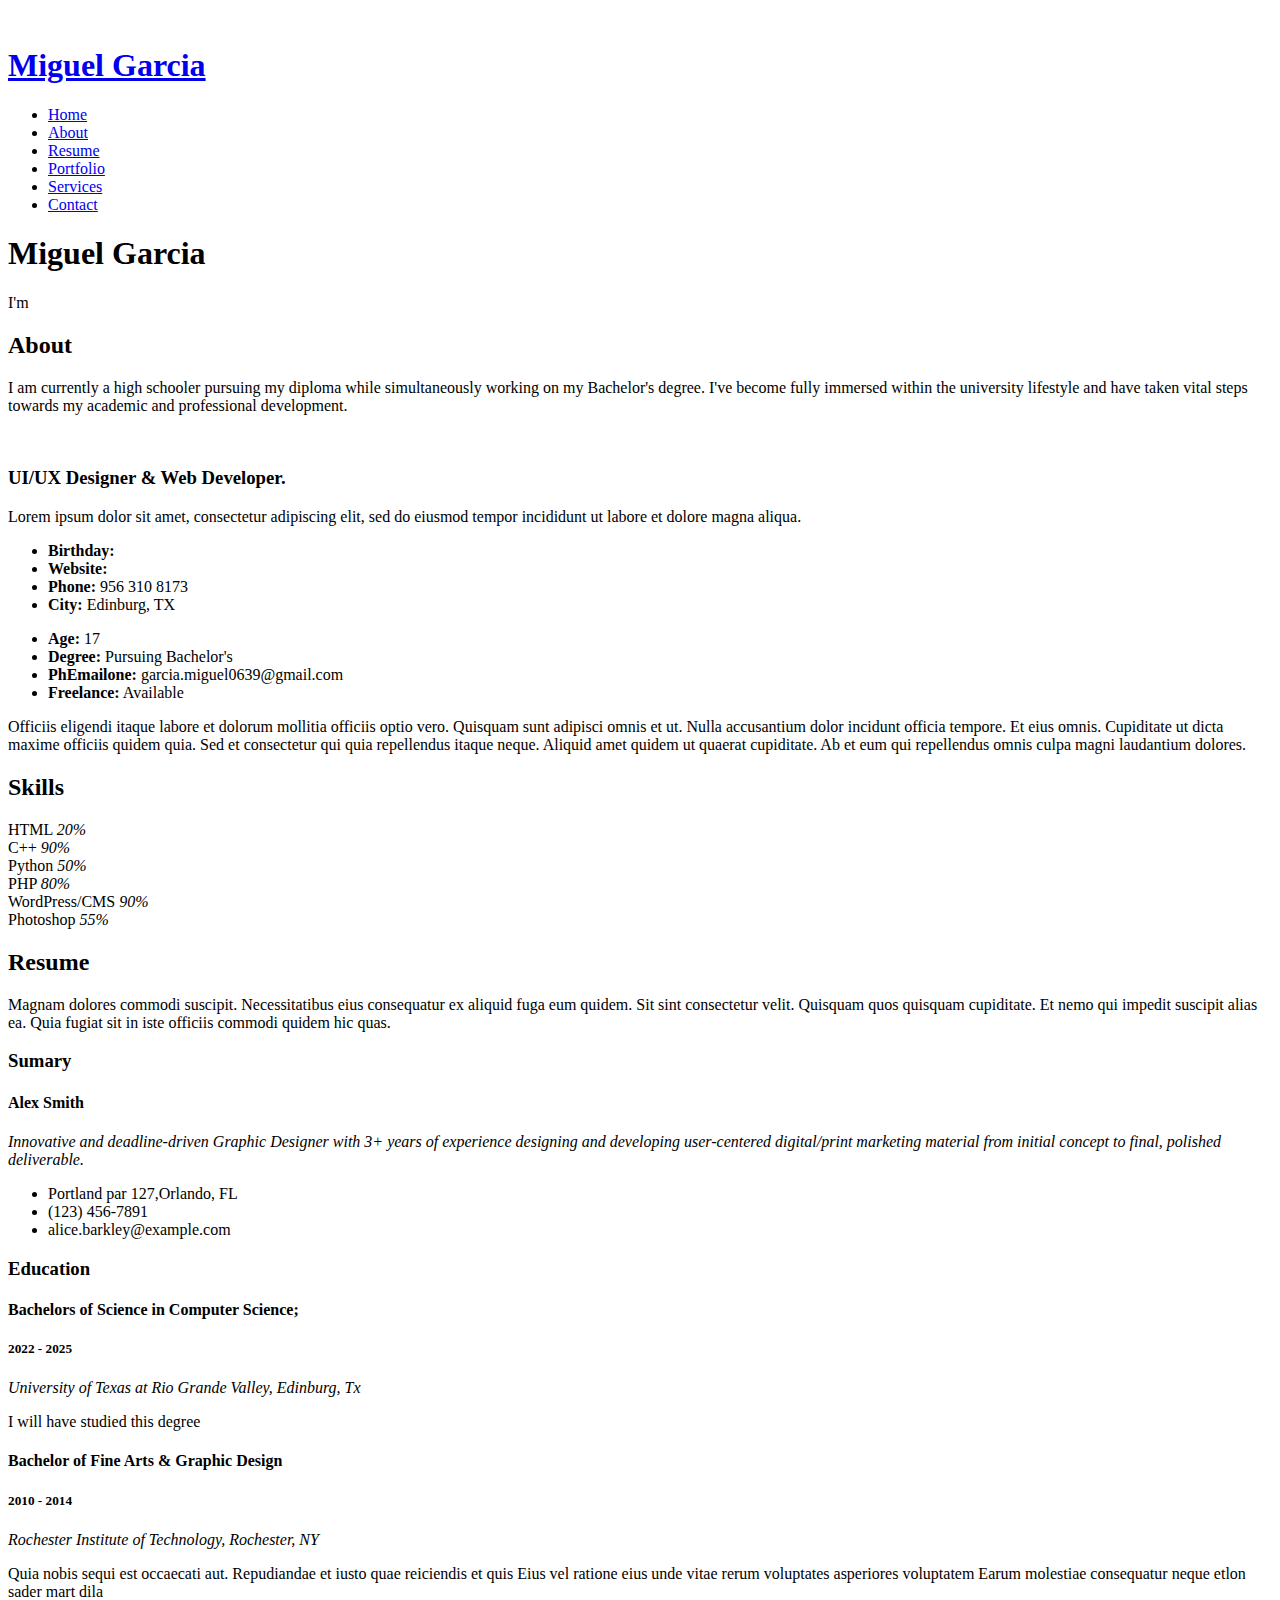
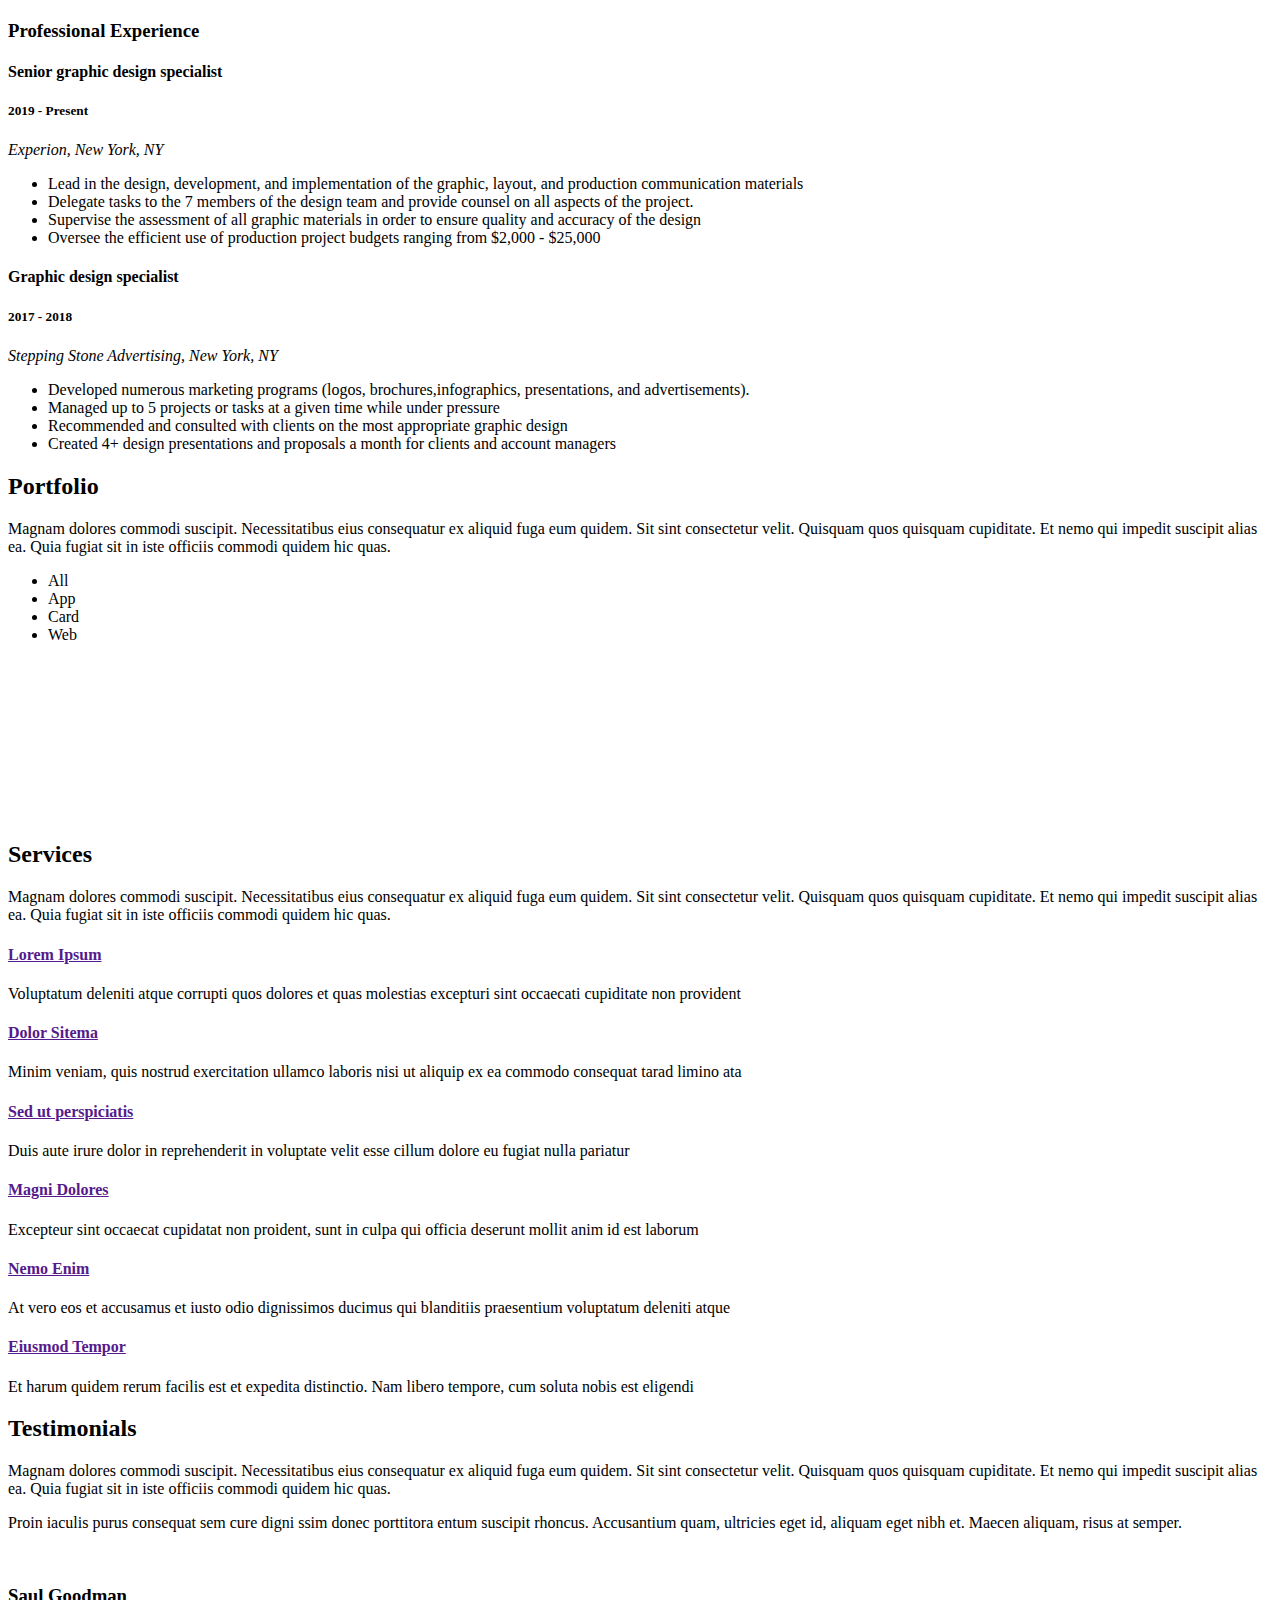
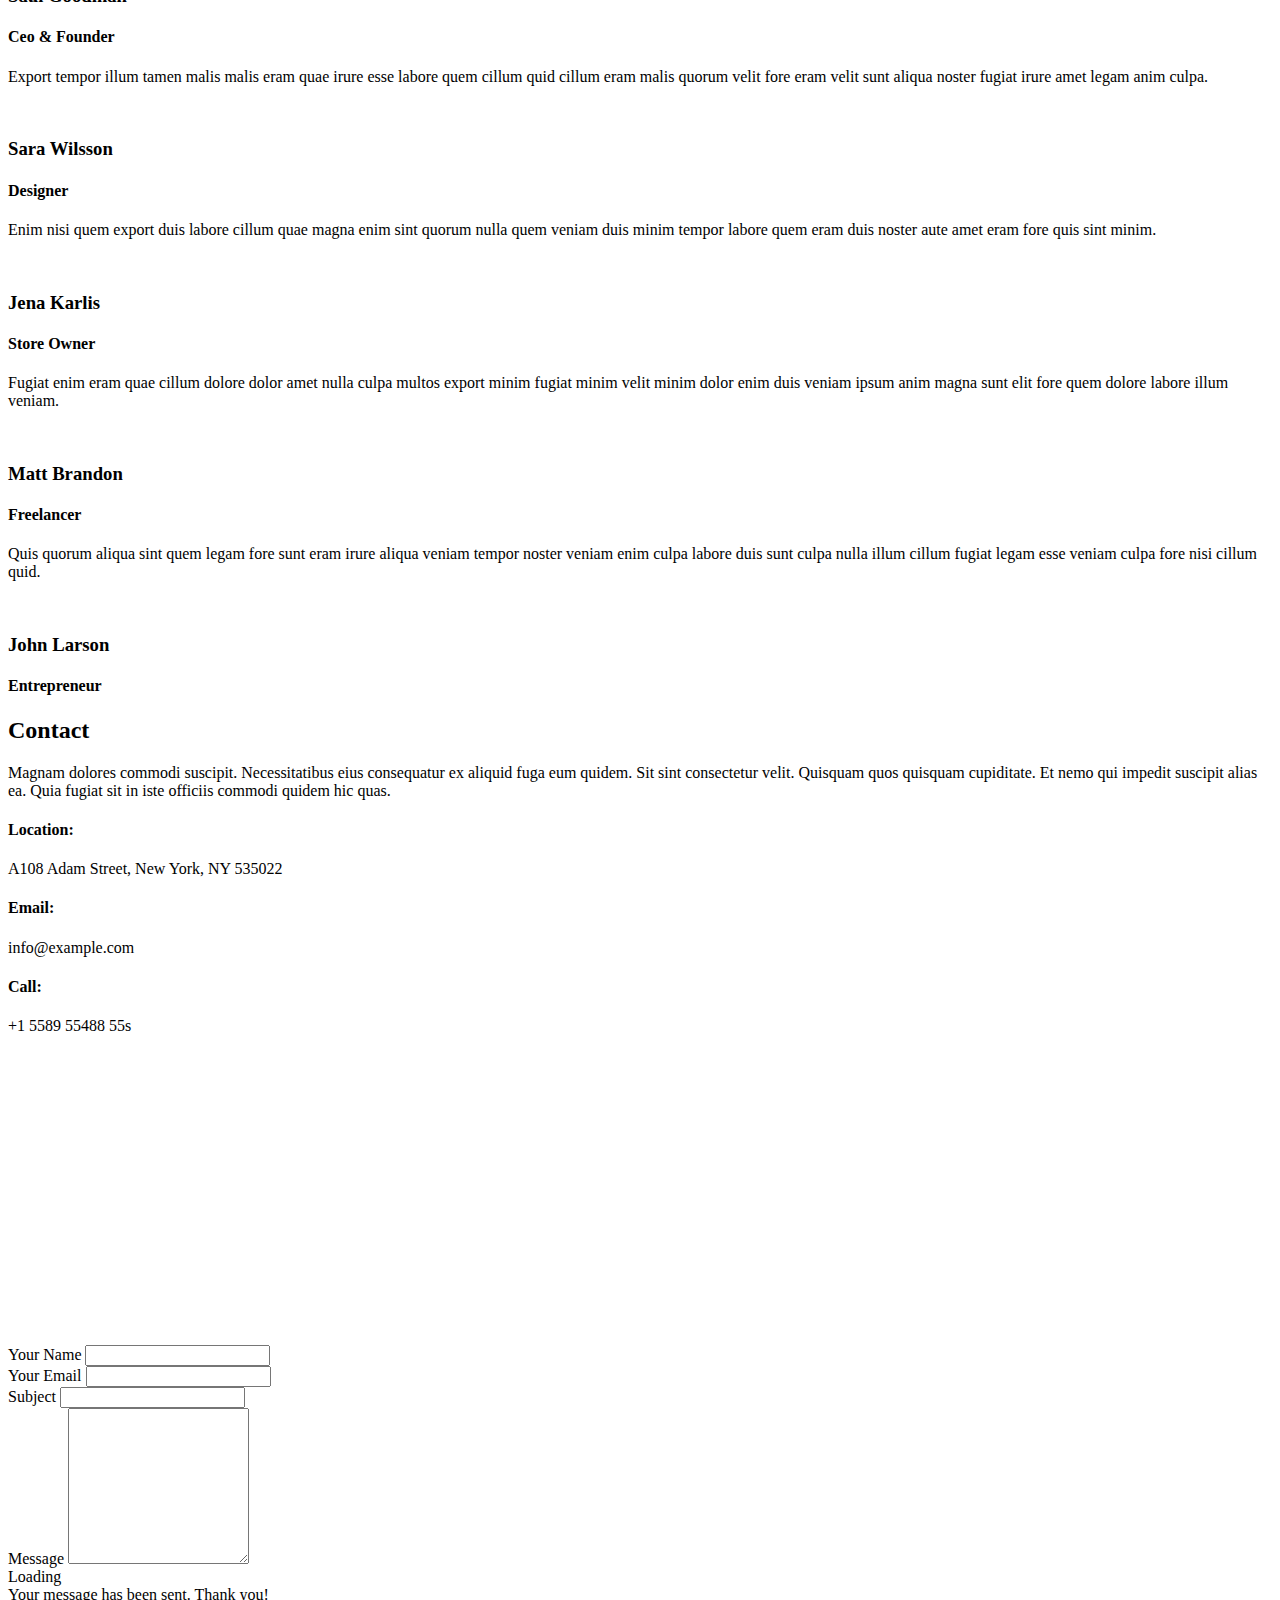
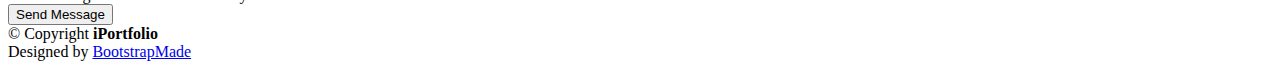
==== templates/index.html @ 4f62484c "Updated Website" ====
<!DOCTYPE html>
<html lang="en">

<head>
  <meta charset="utf-8">
  <meta content="width=device-width, initial-scale=1.0" name="viewport">

  <title>iPortfolio Bootstrap Template - Index</title>
  <meta content="" name="description">
  <meta content="" name="keywords">

  <!-- Favicons -->
  <link href="static/img/favicon.png" rel="icon">
  <link href="static/img/apple-touch-icon.png" rel="apple-touch-icon">

  <!-- Google Fonts -->
  <link href="https://fonts.googleapis.com/css?family=Open+Sans:300,300i,400,400i,600,600i,700,700i|Raleway:300,300i,400,400i,500,500i,600,600i,700,700i|Poppins:300,300i,400,400i,500,500i,600,600i,700,700i" rel="stylesheet">

  <!-- Vendor CSS Files -->
  <link href="static/vendor/aos/aos.css" rel="stylesheet">
  <link href="static/vendor/bootstrap/css/bootstrap.min.css" rel="stylesheet">
  <link href="static/vendor/bootstrap-icons/bootstrap-icons.css" rel="stylesheet">
  <link href="static/vendor/boxicons/css/boxicons.min.css" rel="stylesheet">
  <link href="static/vendor/glightbox/css/glightbox.min.css" rel="stylesheet">
  <link href="static/vendor/swiper/swiper-bundle.min.css" rel="stylesheet">

  <!-- Template Main CSS File -->
  <link href="static/css/style.css" rel="stylesheet">

  <!-- =======================================================
  * Template Name: iPortfolio
  * Updated: Nov 17 2023 with Bootstrap v5.3.2
  * Template URL: https://bootstrapmade.com/iportfolio-bootstrap-portfolio-websites-template/
  * Author: BootstrapMade.com
  * License: https://bootstrapmade.com/license/
  ======================================================== -->
</head>

<body>

  <!-- ======= Mobile nav toggle button ======= -->
  <i class="bi bi-list mobile-nav-toggle d-xl-none"></i>

  <!-- ======= Header ======= -->
  <header id="header">
    <div class="d-flex flex-column">

      <div class="profile">
        <img src="static/img/profile-img.jpg" alt="" class="img-fluid rounded-circle">
        <h1 class="text-light"><a href="index.html">Miguel Garcia</a></h1>
        <div class="social-links mt-3 text-center">
          <a href="#" class="twitter"><i class="bx bxl-twitter"></i></a>
          <a href="#" class="facebook"><i class="bx bxl-facebook"></i></a>
          <a href="#" class="instagram"><i class="bx bxl-instagram"></i></a>
          <a href="#" class="google-plus"><i class="bx bxl-skype"></i></a>
          <a href="#" class="linkedin"><i class="bx bxl-linkedin"></i></a>
        </div>
      </div>

      <nav id="navbar" class="nav-menu navbar">
        <ul>
          <li><a href="#hero" class="nav-link scrollto active"><i class="bx bx-home"></i> <span>Home</span></a></li>
          <li><a href="#about" class="nav-link scrollto"><i class="bx bx-user"></i> <span>About</span></a></li>
          <li><a href="#resume" class="nav-link scrollto"><i class="bx bx-file-blank"></i> <span>Resume</span></a></li>
          <li><a href="#portfolio" class="nav-link scrollto"><i class="bx bx-book-content"></i> <span>Portfolio</span></a></li>
          <li><a href="#services" class="nav-link scrollto"><i class="bx bx-server"></i> <span>Services</span></a></li>
          <li><a href="#contact" class="nav-link scrollto"><i class="bx bx-envelope"></i> <span>Contact</span></a></li>
        </ul>
      </nav><!-- .nav-menu -->
    </div>
  </header><!-- End Header -->

  <!-- ======= Hero Section ======= -->
  <section id="hero" class="d-flex flex-column justify-content-center align-items-center">
    <div class="hero-container" data-aos="fade-in">
      <h1>Miguel Garcia</h1>
      <p>I'm <span class="typed" data-typed-items="Programmer, Developer, Tutor"></span></p>
    </div>
  </section><!-- End Hero -->

  <main id="main">

    <!-- ======= About Section ======= -->
    <section id="about" class="about">
      <div class="container">

        <div class="section-title">
          <h2>About</h2>
          <p>I am currently a high schooler pursuing my diploma while simultaneously working on my Bachelor's degree. I've become fully immersed within the university lifestyle and have taken vital steps towards my academic and professional development.</p>
        </div>

        <div class="row">
          <div class="col-lg-4" data-aos="fade-right">
            <img src="static/img/profile-img.jpg" class="img-fluid" alt="">
          </div>
          <div class="col-lg-8 pt-4 pt-lg-0 content" data-aos="fade-left">
            <h3>UI/UX Designer &amp; Web Developer.</h3>
            <p class="fst-italic">
              Lorem ipsum dolor sit amet, consectetur adipiscing elit, sed do eiusmod tempor incididunt ut labore et dolore
              magna aliqua.
            </p>
            <div class="row">
              <div class="col-lg-6">
                <ul>
                  <li><i class="bi bi-chevron-right"></i> <strong>Birthday:</strong> <span></span></li>
                  <li><i class="bi bi-chevron-right"></i> <strong>Website:</strong> <span><www class="example com"></www></span></li>
                  <li><i class="bi bi-chevron-right"></i> <strong>Phone:</strong> <span>956 310 8173</span></li>
                  <li><i class="bi bi-chevron-right"></i> <strong>City:</strong> <span>Edinburg, TX</span></li>
                </ul>
              </div>
              <div class="col-lg-6">
                <ul>
                  <li><i class="bi bi-chevron-right"></i> <strong>Age:</strong> <span>17</span></li>
                  <li><i class="bi bi-chevron-right"></i> <strong>Degree:</strong> <span>Pursuing Bachelor's </span></li>
                  <li><i class="bi bi-chevron-right"></i> <strong>PhEmailone:</strong> <span>garcia.miguel0639@gmail.com</span></li>
                  <li><i class="bi bi-chevron-right"></i> <strong>Freelance:</strong> <span>Available</span></li>
                </ul>
              </div>
            </div>
            <p>
              Officiis eligendi itaque labore et dolorum mollitia officiis optio vero. Quisquam sunt adipisci omnis et ut. Nulla accusantium dolor incidunt officia tempore. Et eius omnis.
              Cupiditate ut dicta maxime officiis quidem quia. Sed et consectetur qui quia repellendus itaque neque. Aliquid amet quidem ut quaerat cupiditate. Ab et eum qui repellendus omnis culpa magni laudantium dolores.
            </p>
          </div>
        </div>

      </div>
    </section><!-- End About Section -->



    <!-- ======= Skills Section ======= -->
    <section id="skills" class="skills section-bg">
      <div class="container">

        <div class="section-title">
          <h2>Skills</h2>
          <p> </p>
        </div>

        <div class="row skills-content">

          <div class="col-lg-6" data-aos="fade-up">

            <div class="progress">
              <span class="skill">HTML <i class="val">20%</i></span>
              <div class="progress-bar-wrap">
                <div class="progress-bar" role="progressbar" aria-valuenow="100" aria-valuemin="0" aria-valuemax="100"></div>
              </div>
            </div>

            <div class="progress">
              <span class="skill">C++ <i class="val">90%</i></span>
              <div class="progress-bar-wrap">
                <div class="progress-bar" role="progressbar" aria-valuenow="90" aria-valuemin="0" aria-valuemax="100"></div>
              </div>
            </div>

            <div class="progress">
              <span class="skill">Python <i class="val">50%</i></span>
              <div class="progress-bar-wrap">
                <div class="progress-bar" role="progressbar" aria-valuenow="75" aria-valuemin="0" aria-valuemax="100"></div>
              </div>
            </div>

          </div>

          <div class="col-lg-6" data-aos="fade-up" data-aos-delay="100">

            <div class="progress">
              <span class="skill">PHP <i class="val">80%</i></span>
              <div class="progress-bar-wrap">
                <div class="progress-bar" role="progressbar" aria-valuenow="80" aria-valuemin="0" aria-valuemax="100"></div>
              </div>
            </div>

            <div class="progress">
              <span class="skill">WordPress/CMS <i class="val">90%</i></span>
              <div class="progress-bar-wrap">
                <div class="progress-bar" role="progressbar" aria-valuenow="90" aria-valuemin="0" aria-valuemax="100"></div>
              </div>
            </div>

            <div class="progress">
              <span class="skill">Photoshop <i class="val">55%</i></span>
              <div class="progress-bar-wrap">
                <div class="progress-bar" role="progressbar" aria-valuenow="55" aria-valuemin="0" aria-valuemax="100"></div>
              </div>
            </div>

          </div>

        </div>

      </div>
    </section><!-- End Skills Section -->

    <!-- ======= Resume Section ======= -->
    <section id="resume" class="resume">
      <div class="container">

        <div class="section-title">
          <h2>Resume</h2>
          <p>Magnam dolores commodi suscipit. Necessitatibus eius consequatur ex aliquid fuga eum quidem. Sit sint consectetur velit. Quisquam quos quisquam cupiditate. Et nemo qui impedit suscipit alias ea. Quia fugiat sit in iste officiis commodi quidem hic quas.</p>
        </div>

        <div class="row">
          <div class="col-lg-6" data-aos="fade-up">
            <h3 class="resume-title">Sumary</h3>
            <div class="resume-item pb-0">
              <h4>Alex Smith</h4>
              <p><em>Innovative and deadline-driven Graphic Designer with 3+ years of experience designing and developing user-centered digital/print marketing material from initial concept to final, polished deliverable.</em></p>
              <ul>
                <li>Portland par 127,Orlando, FL</li>
                <li>(123) 456-7891</li>
                <li>alice.barkley@example.com</li>
              </ul>
            </div>

            <h3 class="resume-title">Education</h3>
            <div class="resume-item">
              <h4>Bachelors of Science in Computer Science;  </h4>
              <h5>2022 - 2025 </h5>
              <p><em>University of Texas at Rio Grande Valley, Edinburg, Tx</em></p>
              <p>I will have studied this degree</p>
            </div>
            <div class="resume-item">
              <h4>Bachelor of Fine Arts &amp; Graphic Design</h4>
              <h5>2010 - 2014</h5>
              <p><em>Rochester Institute of Technology, Rochester, NY</em></p>
              <p>Quia nobis sequi est occaecati aut. Repudiandae et iusto quae reiciendis et quis Eius vel ratione eius unde vitae rerum voluptates asperiores voluptatem Earum molestiae consequatur neque etlon sader mart dila</p>
            </div>
          </div>
          <div class="col-lg-6" data-aos="fade-up" data-aos-delay="100">
            <h3 class="resume-title">Professional Experience</h3>
            <div class="resume-item">
              <h4>Senior graphic design specialist</h4>
              <h5>2019 - Present</h5>
              <p><em>Experion, New York, NY </em></p>
              <ul>
                <li>Lead in the design, development, and implementation of the graphic, layout, and production communication materials</li>
                <li>Delegate tasks to the 7 members of the design team and provide counsel on all aspects of the project. </li>
                <li>Supervise the assessment of all graphic materials in order to ensure quality and accuracy of the design</li>
                <li>Oversee the efficient use of production project budgets ranging from $2,000 - $25,000</li>
              </ul>
            </div>
            <div class="resume-item">
              <h4>Graphic design specialist</h4>
              <h5>2017 - 2018</h5>
              <p><em>Stepping Stone Advertising, New York, NY</em></p>
              <ul>
                <li>Developed numerous marketing programs (logos, brochures,infographics, presentations, and advertisements).</li>
                <li>Managed up to 5 projects or tasks at a given time while under pressure</li>
                <li>Recommended and consulted with clients on the most appropriate graphic design</li>
                <li>Created 4+ design presentations and proposals a month for clients and account managers</li>
              </ul>
            </div>
          </div>
        </div>

      </div>
    </section><!-- End Resume Section -->

    <!-- ======= Portfolio Section ======= -->
    <section id="portfolio" class="portfolio section-bg">
      <div class="container">

        <div class="section-title">
          <h2>Portfolio</h2>
          <p>Magnam dolores commodi suscipit. Necessitatibus eius consequatur ex aliquid fuga eum quidem. Sit sint consectetur velit. Quisquam quos quisquam cupiditate. Et nemo qui impedit suscipit alias ea. Quia fugiat sit in iste officiis commodi quidem hic quas.</p>
        </div>

        <div class="row" data-aos="fade-up">
          <div class="col-lg-12 d-flex justify-content-center">
            <ul id="portfolio-flters">
              <li data-filter="*" class="filter-active">All</li>
              <li data-filter=".filter-app">App</li>
              <li data-filter=".filter-card">Card</li>
              <li data-filter=".filter-web">Web</li>
            </ul>
          </div>
        </div>

        <div class="row portfolio-container" data-aos="fade-up" data-aos-delay="100">

          <div class="col-lg-4 col-md-6 portfolio-item filter-app">
            <div class="portfolio-wrap">
              <img src="static/img/portfolio/portfolio-1.jpg" class="img-fluid" alt="">
              <div class="portfolio-links">
                <a href="static/img/portfolio/portfolio-1.jpg" data-gallery="portfolioGallery" class="portfolio-lightbox" title="App 1"><i class="bx bx-plus"></i></a>
                <a href="portfolio-details.html" title="More Details"><i class="bx bx-link"></i></a>
              </div>
            </div>
          </div>

          <div class="col-lg-4 col-md-6 portfolio-item filter-web">
            <div class="portfolio-wrap">
              <img src="static/img/portfolio/portfolio-2.jpg" class="img-fluid" alt="">
              <div class="portfolio-links">
                <a href="static/img/portfolio/portfolio-2.jpg" data-gallery="portfolioGallery" class="portfolio-lightbox" title="Web 3"><i class="bx bx-plus"></i></a>
                <a href="portfolio-details.html" title="More Details"><i class="bx bx-link"></i></a>
              </div>
            </div>
          </div>

          <div class="col-lg-4 col-md-6 portfolio-item filter-app">
            <div class="portfolio-wrap">
              <img src="static/img/portfolio/portfolio-3.jpg" class="img-fluid" alt="">
              <div class="portfolio-links">
                <a href="static/img/portfolio/portfolio-3.jpg" data-gallery="portfolioGallery" class="portfolio-lightbox" title="App 2"><i class="bx bx-plus"></i></a>
                <a href="portfolio-details.html" title="More Details"><i class="bx bx-link"></i></a>
              </div>
            </div>
          </div>

          <div class="col-lg-4 col-md-6 portfolio-item filter-card">
            <div class="portfolio-wrap">
              <img src="static/img/portfolio/portfolio-4.jpg" class="img-fluid" alt="">
              <div class="portfolio-links">
                <a href="static/img/portfolio/portfolio-4.jpg" data-gallery="portfolioGallery" class="portfolio-lightbox" title="Card 2"><i class="bx bx-plus"></i></a>
                <a href="portfolio-details.html" title="More Details"><i class="bx bx-link"></i></a>
              </div>
            </div>
          </div>

          <div class="col-lg-4 col-md-6 portfolio-item filter-web">
            <div class="portfolio-wrap">
              <img src="static/img/portfolio/portfolio-5.jpg" class="img-fluid" alt="">
              <div class="portfolio-links">
                <a href="static/img/portfolio/portfolio-5.jpg" data-gallery="portfolioGallery" class="portfolio-lightbox" title="Web 2"><i class="bx bx-plus"></i></a>
                <a href="portfolio-details.html" title="More Details"><i class="bx bx-link"></i></a>
              </div>
            </div>
          </div>

          <div class="col-lg-4 col-md-6 portfolio-item filter-app">
            <div class="portfolio-wrap">
              <img src="static/img/portfolio/portfolio-6.jpg" class="img-fluid" alt="">
              <div class="portfolio-links">
                <a href="static/img/portfolio/portfolio-6.jpg" data-gallery="portfolioGallery" class="portfolio-lightbox" title="App 3"><i class="bx bx-plus"></i></a>
                <a href="portfolio-details.html" title="More Details"><i class="bx bx-link"></i></a>
              </div>
            </div>
          </div>

          <div class="col-lg-4 col-md-6 portfolio-item filter-card">
            <div class="portfolio-wrap">
              <img src="static/img/portfolio/portfolio-7.jpg" class="img-fluid" alt="">
              <div class="portfolio-links">
                <a href="static/img/portfolio/portfolio-7.jpg" data-gallery="portfolioGallery" class="portfolio-lightbox" title="Card 1"><i class="bx bx-plus"></i></a>
                <a href="portfolio-details.html" title="More Details"><i class="bx bx-link"></i></a>
              </div>
            </div>
          </div>

          <div class="col-lg-4 col-md-6 portfolio-item filter-card">
            <div class="portfolio-wrap">
              <img src="static/img/portfolio/portfolio-8.jpg" class="img-fluid" alt="">
              <div class="portfolio-links">
                <a href="static/img/portfolio/portfolio-8.jpg" data-gallery="portfolioGallery" class="portfolio-lightbox" title="Card 3"><i class="bx bx-plus"></i></a>
                <a href="portfolio-details.html" title="More Details"><i class="bx bx-link"></i></a>
              </div>
            </div>
          </div>

          <div class="col-lg-4 col-md-6 portfolio-item filter-web">
            <div class="portfolio-wrap">
              <img src="static/img/portfolio/portfolio-9.jpg" class="img-fluid" alt="">
              <div class="portfolio-links">
                <a href="static/img/portfolio/portfolio-9.jpg" data-gallery="portfolioGallery" class="portfolio-lightbox" title="Web 3"><i class="bx bx-plus"></i></a>
                <a href="portfolio-details.html" title="More Details"><i class="bx bx-link"></i></a>
              </div>
            </div>
          </div>

        </div>

      </div>
    </section><!-- End Portfolio Section -->

    <!-- ======= Services Section ======= -->
    <section id="services" class="services">
      <div class="container">

        <div class="section-title">
          <h2>Services</h2>
          <p>Magnam dolores commodi suscipit. Necessitatibus eius consequatur ex aliquid fuga eum quidem. Sit sint consectetur velit. Quisquam quos quisquam cupiditate. Et nemo qui impedit suscipit alias ea. Quia fugiat sit in iste officiis commodi quidem hic quas.</p>
        </div>

        <div class="row">
          <div class="col-lg-4 col-md-6 icon-box" data-aos="fade-up">
            <div class="icon"><i class="bi bi-briefcase"></i></div>
            <h4 class="title"><a href="">Lorem Ipsum</a></h4>
            <p class="description">Voluptatum deleniti atque corrupti quos dolores et quas molestias excepturi sint occaecati cupiditate non provident</p>
          </div>
          <div class="col-lg-4 col-md-6 icon-box" data-aos="fade-up" data-aos-delay="100">
            <div class="icon"><i class="bi bi-card-checklist"></i></div>
            <h4 class="title"><a href="">Dolor Sitema</a></h4>
            <p class="description">Minim veniam, quis nostrud exercitation ullamco laboris nisi ut aliquip ex ea commodo consequat tarad limino ata</p>
          </div>
          <div class="col-lg-4 col-md-6 icon-box" data-aos="fade-up" data-aos-delay="200">
            <div class="icon"><i class="bi bi-bar-chart"></i></div>
            <h4 class="title"><a href="">Sed ut perspiciatis</a></h4>
            <p class="description">Duis aute irure dolor in reprehenderit in voluptate velit esse cillum dolore eu fugiat nulla pariatur</p>
          </div>
          <div class="col-lg-4 col-md-6 icon-box" data-aos="fade-up" data-aos-delay="300">
            <div class="icon"><i class="bi bi-binoculars"></i></div>
            <h4 class="title"><a href="">Magni Dolores</a></h4>
            <p class="description">Excepteur sint occaecat cupidatat non proident, sunt in culpa qui officia deserunt mollit anim id est laborum</p>
          </div>
          <div class="col-lg-4 col-md-6 icon-box" data-aos="fade-up" data-aos-delay="400">
            <div class="icon"><i class="bi bi-brightness-high"></i></div>
            <h4 class="title"><a href="">Nemo Enim</a></h4>
            <p class="description">At vero eos et accusamus et iusto odio dignissimos ducimus qui blanditiis praesentium voluptatum deleniti atque</p>
          </div>
          <div class="col-lg-4 col-md-6 icon-box" data-aos="fade-up" data-aos-delay="500">
            <div class="icon"><i class="bi bi-calendar4-week"></i></div>
            <h4 class="title"><a href="">Eiusmod Tempor</a></h4>
            <p class="description">Et harum quidem rerum facilis est et expedita distinctio. Nam libero tempore, cum soluta nobis est eligendi</p>
          </div>
        </div>

      </div>
    </section><!-- End Services Section -->

    <!-- ======= Testimonials Section ======= -->
    <section id="testimonials" class="testimonials section-bg">
      <div class="container">

        <div class="section-title">
          <h2>Testimonials</h2>
          <p>Magnam dolores commodi suscipit. Necessitatibus eius consequatur ex aliquid fuga eum quidem. Sit sint consectetur velit. Quisquam quos quisquam cupiditate. Et nemo qui impedit suscipit alias ea. Quia fugiat sit in iste officiis commodi quidem hic quas.</p>
        </div>

        <div class="testimonials-slider swiper" data-aos="fade-up" data-aos-delay="100">
          <div class="swiper-wrapper">

            <div class="swiper-slide">
              <div class="testimonial-item" data-aos="fade-up">
                <p>
                  <i class="bx bxs-quote-alt-left quote-icon-left"></i>
                  Proin iaculis purus consequat sem cure digni ssim donec porttitora entum suscipit rhoncus. Accusantium quam, ultricies eget id, aliquam eget nibh et. Maecen aliquam, risus at semper.
                  <i class="bx bxs-quote-alt-right quote-icon-right"></i>
                </p>
                <img src="static/img/testimonials/testimonials-1.jpg" class="testimonial-img" alt="">
                <h3>Saul Goodman</h3>
                <h4>Ceo &amp; Founder</h4>
              </div>
            </div><!-- End testimonial item -->

            <div class="swiper-slide">
              <div class="testimonial-item" data-aos="fade-up" data-aos-delay="100">
                <p>
                  <i class="bx bxs-quote-alt-left quote-icon-left"></i>
                  Export tempor illum tamen malis malis eram quae irure esse labore quem cillum quid cillum eram malis quorum velit fore eram velit sunt aliqua noster fugiat irure amet legam anim culpa.
                  <i class="bx bxs-quote-alt-right quote-icon-right"></i>
                </p>
                <img src="static/img/testimonials/testimonials-2.jpg" class="testimonial-img" alt="">
                <h3>Sara Wilsson</h3>
                <h4>Designer</h4>
              </div>
            </div><!-- End testimonial item -->

            <div class="swiper-slide">
              <div class="testimonial-item" data-aos="fade-up" data-aos-delay="200">
                <p>
                  <i class="bx bxs-quote-alt-left quote-icon-left"></i>
                  Enim nisi quem export duis labore cillum quae magna enim sint quorum nulla quem veniam duis minim tempor labore quem eram duis noster aute amet eram fore quis sint minim.
                  <i class="bx bxs-quote-alt-right quote-icon-right"></i>
                </p>
                <img src="static/img/testimonials/testimonials-3.jpg" class="testimonial-img" alt="">
                <h3>Jena Karlis</h3>
                <h4>Store Owner</h4>
              </div>
            </div><!-- End testimonial item -->

            <div class="swiper-slide">
              <div class="testimonial-item" data-aos="fade-up" data-aos-delay="300">
                <p>
                  <i class="bx bxs-quote-alt-left quote-icon-left"></i>
                  Fugiat enim eram quae cillum dolore dolor amet nulla culpa multos export minim fugiat minim velit minim dolor enim duis veniam ipsum anim magna sunt elit fore quem dolore labore illum veniam.
                  <i class="bx bxs-quote-alt-right quote-icon-right"></i>
                </p>
                <img src="static/img/testimonials/testimonials-4.jpg" class="testimonial-img" alt="">
                <h3>Matt Brandon</h3>
                <h4>Freelancer</h4>
              </div>
            </div><!-- End testimonial item -->

            <div class="swiper-slide">
              <div class="testimonial-item" data-aos="fade-up" data-aos-delay="400">
                <p>
                  <i class="bx bxs-quote-alt-left quote-icon-left"></i>
                  Quis quorum aliqua sint quem legam fore sunt eram irure aliqua veniam tempor noster veniam enim culpa labore duis sunt culpa nulla illum cillum fugiat legam esse veniam culpa fore nisi cillum quid.
                  <i class="bx bxs-quote-alt-right quote-icon-right"></i>
                </p>
                <img src="static/img/testimonials/testimonials-5.jpg" class="testimonial-img" alt="">
                <h3>John Larson</h3>
                <h4>Entrepreneur</h4>
              </div>
            </div><!-- End testimonial item -->

          </div>
          <div class="swiper-pagination"></div>
        </div>

      </div>
    </section><!-- End Testimonials Section -->

    <!-- ======= Contact Section ======= -->
    <section id="contact" class="contact">
      <div class="container">

        <div class="section-title">
          <h2>Contact</h2>
          <p>Magnam dolores commodi suscipit. Necessitatibus eius consequatur ex aliquid fuga eum quidem. Sit sint consectetur velit. Quisquam quos quisquam cupiditate. Et nemo qui impedit suscipit alias ea. Quia fugiat sit in iste officiis commodi quidem hic quas.</p>
        </div>

        <div class="row" data-aos="fade-in">

          <div class="col-lg-5 d-flex align-items-stretch">
            <div class="info">
              <div class="address">
                <i class="bi bi-geo-alt"></i>
                <h4>Location:</h4>
                <p>A108 Adam Street, New York, NY 535022</p>
              </div>

              <div class="email">
                <i class="bi bi-envelope"></i>
                <h4>Email:</h4>
                <p>info@example.com</p>
              </div>

              <div class="phone">
                <i class="bi bi-phone"></i>
                <h4>Call:</h4>
                <p>+1 5589 55488 55s</p>
              </div>

              <iframe src="https://www.google.com/maps/embed?pb=!1m14!1m8!1m3!1d12097.433213460943!2d-74.0062269!3d40.7101282!3m2!1i1024!2i768!4f13.1!3m3!1m2!1s0x0%3A0xb89d1fe6bc499443!2sDowntown+Conference+Center!5e0!3m2!1smk!2sbg!4v1539943755621" frameborder="0" style="border:0; width: 100%; height: 290px;" allowfullscreen></iframe>
            </div>

          </div>

          <div class="col-lg-7 mt-5 mt-lg-0 d-flex align-items-stretch">
            <form action="forms/contact.php" method="post" role="form" class="php-email-form">
              <div class="row">
                <div class="form-group col-md-6">
                  <label for="name">Your Name</label>
                  <input type="text" name="name" class="form-control" id="name" required>
                </div>
                <div class="form-group col-md-6">
                  <label for="name">Your Email</label>
                  <input type="email" class="form-control" name="email" id="email" required>
                </div>
              </div>
              <div class="form-group">
                <label for="name">Subject</label>
                <input type="text" class="form-control" name="subject" id="subject" required>
              </div>
              <div class="form-group">
                <label for="name">Message</label>
                <textarea class="form-control" name="message" rows="10" required></textarea>
              </div>
              <div class="my-3">
                <div class="loading">Loading</div>
                <div class="error-message"></div>
                <div class="sent-message">Your message has been sent. Thank you!</div>
              </div>
              <div class="text-center"><button type="submit">Send Message</button></div>
            </form>
          </div>

        </div>

      </div>
    </section><!-- End Contact Section -->

  </main><!-- End #main -->

  <!-- ======= Footer ======= -->
  <footer id="footer">
    <div class="container">
      <div class="copyright">
        &copy; Copyright <strong><span>iPortfolio</span></strong>
      </div>
      <div class="credits">
        <!-- All the links in the footer should remain intact. -->
        <!-- You can delete the links only if you purchased the pro version. -->
        <!-- Licensing information: https://bootstrapmade.com/license/ -->
        <!-- Purchase the pro version with working PHP/AJAX contact form: https://bootstrapmade.com/iportfolio-bootstrap-portfolio-websites-template/ -->
        Designed by <a href="https://bootstrapmade.com/">BootstrapMade</a>
      </div>
    </div>
  </footer><!-- End  Footer -->

  <a href="#" class="back-to-top d-flex align-items-center justify-content-center"><i class="bi bi-arrow-up-short"></i></a>

  <!-- Vendor JS Files -->
  <script src="static/vendor/purecounter/purecounter_vanilla.js"></script>
  <script src="static/vendor/aos/aos.js"></script>
  <script src="static/vendor/bootstrap/js/bootstrap.bundle.min.js"></script>
  <script src="static/vendor/glightbox/js/glightbox.min.js"></script>
  <script src="static/vendor/isotope-layout/isotope.pkgd.min.js"></script>
  <script src="static/vendor/swiper/swiper-bundle.min.js"></script>
  <script src="static/vendor/typed.js/typed.umd.js"></script>
  <script src="static/vendor/waypoints/noframework.waypoints.js"></script>
  <script src="static/vendor/php-email-form/validate.js"></script>

  <!-- Template Main JS File -->
  <script src="static/js/main.js"></script>

</body>

</html>
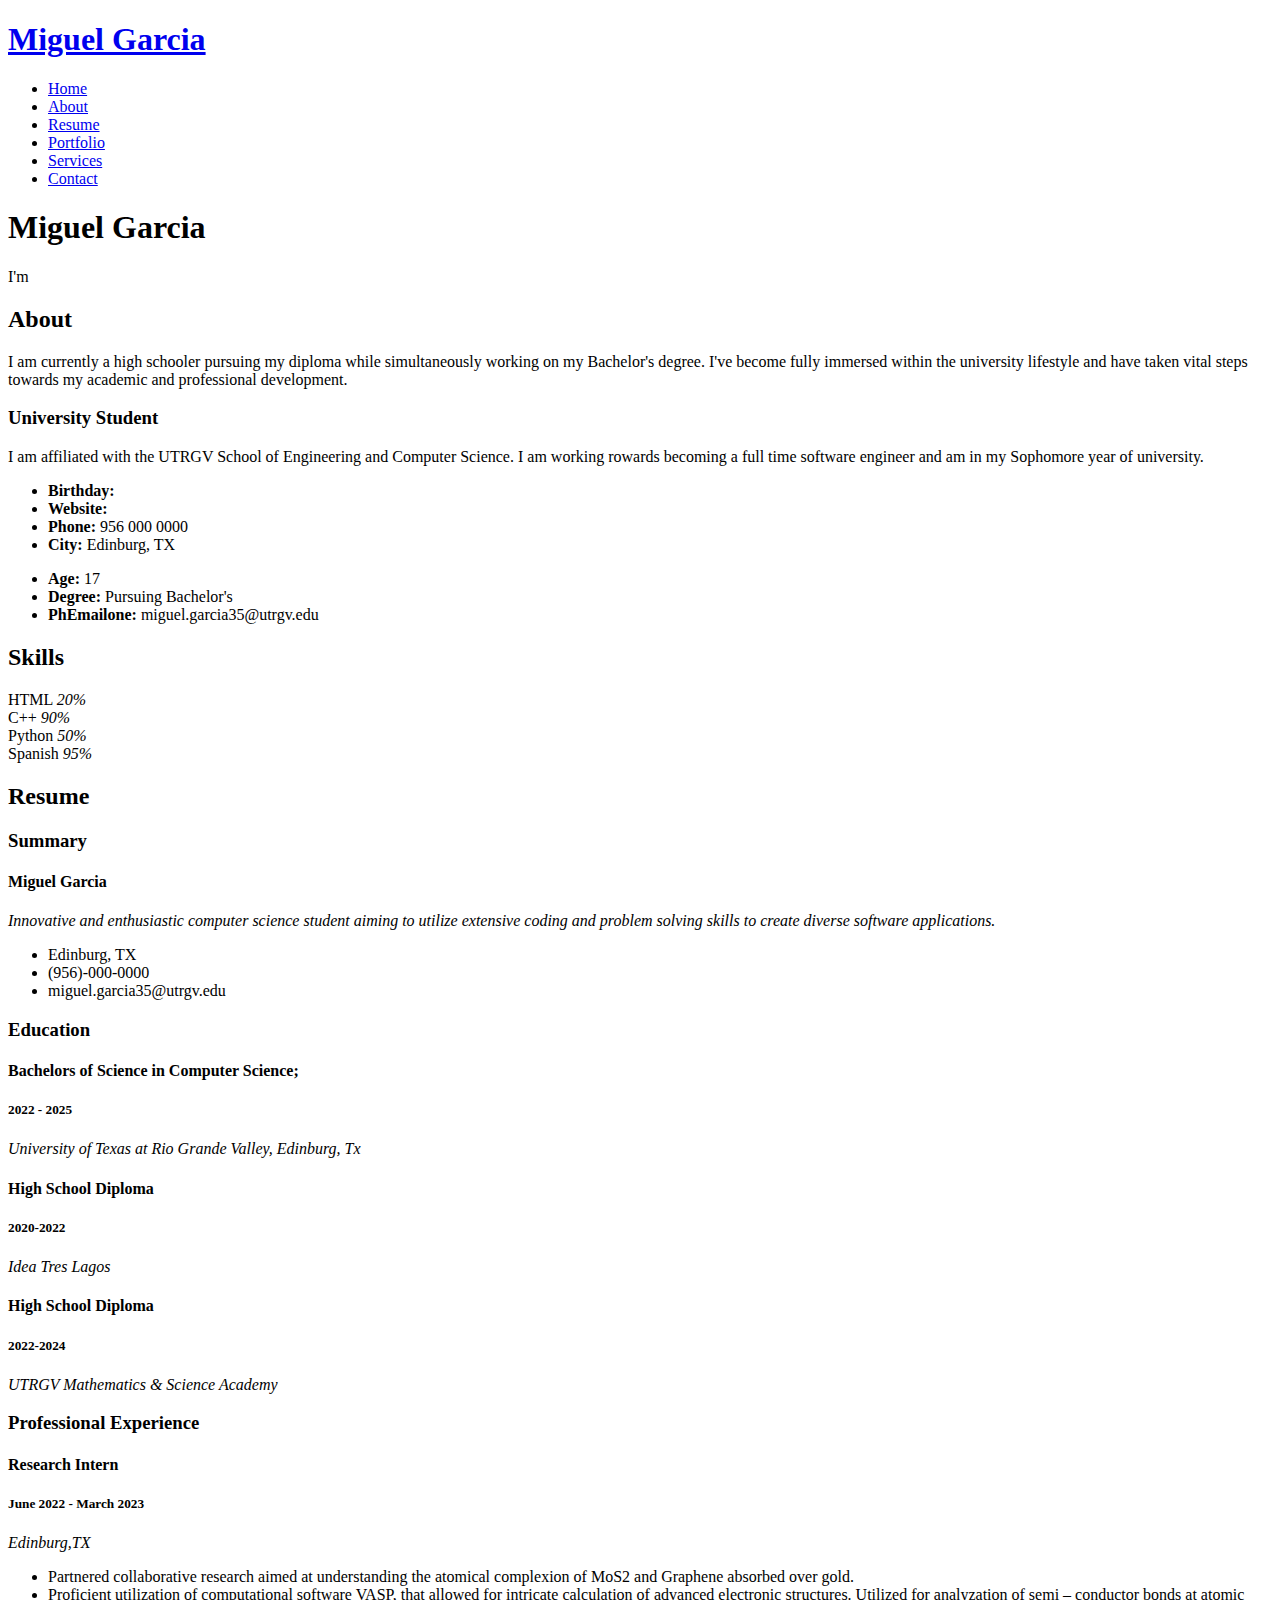
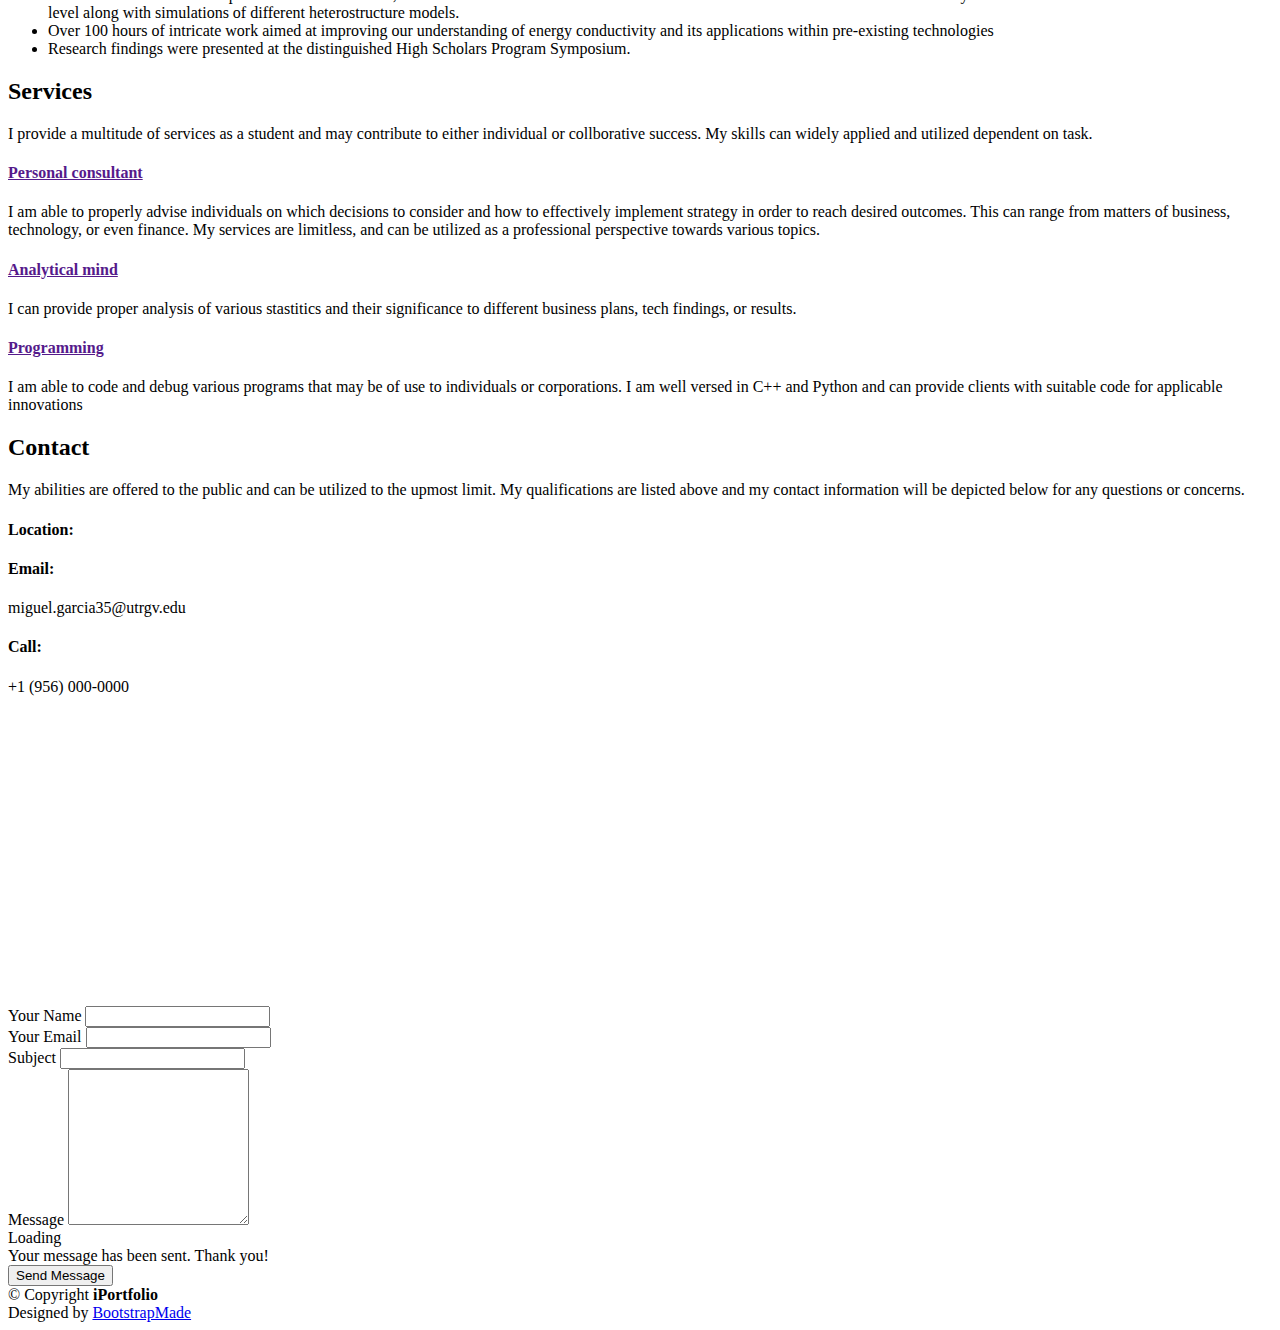
==== commit 5c13b03d: "Updated Website" ====
--- a/templates/index.html
+++ b/templates/index.html
@@ -46,7 +46,7 @@
     <div class="d-flex flex-column">
 
       <div class="profile">
-        <img src="static/img/profile-img.jpg" alt="" class="img-fluid rounded-circle">
+         
         <h1 class="text-light"><a href="index.html">Miguel Garcia</a></h1>
         <div class="social-links mt-3 text-center">
           <a href="#" class="twitter"><i class="bx bxl-twitter"></i></a>
@@ -90,21 +90,18 @@
         </div>
 
         <div class="row">
-          <div class="col-lg-4" data-aos="fade-right">
-            <img src="static/img/profile-img.jpg" class="img-fluid" alt="">
-          </div>
+           
           <div class="col-lg-8 pt-4 pt-lg-0 content" data-aos="fade-left">
-            <h3>UI/UX Designer &amp; Web Developer.</h3>
+            <h3>University Student</h3>
             <p class="fst-italic">
-              Lorem ipsum dolor sit amet, consectetur adipiscing elit, sed do eiusmod tempor incididunt ut labore et dolore
-              magna aliqua.
+              I am affiliated with the UTRGV School of Engineering and Computer Science. I am working rowards becoming a full time software engineer and am in my Sophomore year of university.
             </p>
             <div class="row">
               <div class="col-lg-6">
                 <ul>
                   <li><i class="bi bi-chevron-right"></i> <strong>Birthday:</strong> <span></span></li>
                   <li><i class="bi bi-chevron-right"></i> <strong>Website:</strong> <span><www class="example com"></www></span></li>
-                  <li><i class="bi bi-chevron-right"></i> <strong>Phone:</strong> <span>956 310 8173</span></li>
+                  <li><i class="bi bi-chevron-right"></i> <strong>Phone:</strong> <span>956 000 0000</span></li>
                   <li><i class="bi bi-chevron-right"></i> <strong>City:</strong> <span>Edinburg, TX</span></li>
                 </ul>
               </div>
@@ -112,14 +109,13 @@
                 <ul>
                   <li><i class="bi bi-chevron-right"></i> <strong>Age:</strong> <span>17</span></li>
                   <li><i class="bi bi-chevron-right"></i> <strong>Degree:</strong> <span>Pursuing Bachelor's </span></li>
-                  <li><i class="bi bi-chevron-right"></i> <strong>PhEmailone:</strong> <span>garcia.miguel0639@gmail.com</span></li>
-                  <li><i class="bi bi-chevron-right"></i> <strong>Freelance:</strong> <span>Available</span></li>
+                  <li><i class="bi bi-chevron-right"></i> <strong>PhEmailone:</strong> <span>miguel.garcia35@utrgv.edu</span></li>
+            
                 </ul>
               </div>
             </div>
             <p>
-              Officiis eligendi itaque labore et dolorum mollitia officiis optio vero. Quisquam sunt adipisci omnis et ut. Nulla accusantium dolor incidunt officia tempore. Et eius omnis.
-              Cupiditate ut dicta maxime officiis quidem quia. Sed et consectetur qui quia repellendus itaque neque. Aliquid amet quidem ut quaerat cupiditate. Ab et eum qui repellendus omnis culpa magni laudantium dolores.
+               
             </p>
           </div>
         </div>
@@ -168,26 +164,12 @@
           <div class="col-lg-6" data-aos="fade-up" data-aos-delay="100">
 
             <div class="progress">
-              <span class="skill">PHP <i class="val">80%</i></span>
+              <span class="skill">Spanish <i class="val">95%</i></span>
               <div class="progress-bar-wrap">
                 <div class="progress-bar" role="progressbar" aria-valuenow="80" aria-valuemin="0" aria-valuemax="100"></div>
               </div>
             </div>
 
-            <div class="progress">
-              <span class="skill">WordPress/CMS <i class="val">90%</i></span>
-              <div class="progress-bar-wrap">
-                <div class="progress-bar" role="progressbar" aria-valuenow="90" aria-valuemin="0" aria-valuemax="100"></div>
-              </div>
-            </div>
-
-            <div class="progress">
-              <span class="skill">Photoshop <i class="val">55%</i></span>
-              <div class="progress-bar-wrap">
-                <div class="progress-bar" role="progressbar" aria-valuenow="55" aria-valuemin="0" aria-valuemax="100"></div>
-              </div>
-            </div>
-
           </div>
 
         </div>
@@ -201,19 +183,19 @@
 
         <div class="section-title">
           <h2>Resume</h2>
-          <p>Magnam dolores commodi suscipit. Necessitatibus eius consequatur ex aliquid fuga eum quidem. Sit sint consectetur velit. Quisquam quos quisquam cupiditate. Et nemo qui impedit suscipit alias ea. Quia fugiat sit in iste officiis commodi quidem hic quas.</p>
+           
         </div>
 
         <div class="row">
           <div class="col-lg-6" data-aos="fade-up">
-            <h3 class="resume-title">Sumary</h3>
+            <h3 class="resume-title">Summary</h3>
             <div class="resume-item pb-0">
-              <h4>Alex Smith</h4>
-              <p><em>Innovative and deadline-driven Graphic Designer with 3+ years of experience designing and developing user-centered digital/print marketing material from initial concept to final, polished deliverable.</em></p>
+              <h4>Miguel Garcia</h4>
+              <p><em>Innovative and enthusiastic computer science student aiming to utilize extensive coding and problem solving skills to create diverse software applications. </em></p>
               <ul>
-                <li>Portland par 127,Orlando, FL</li>
-                <li>(123) 456-7891</li>
-                <li>alice.barkley@example.com</li>
+                <li> Edinburg, TX</li>
+                <li>(956)-000-0000</li>
+                <li>miguel.garcia35@utrgv.edu</li>
               </ul>
             </div>
 
@@ -222,39 +204,35 @@
               <h4>Bachelors of Science in Computer Science;  </h4>
               <h5>2022 - 2025 </h5>
               <p><em>University of Texas at Rio Grande Valley, Edinburg, Tx</em></p>
-              <p>I will have studied this degree</p>
+               
             </div>
             <div class="resume-item">
-              <h4>Bachelor of Fine Arts &amp; Graphic Design</h4>
-              <h5>2010 - 2014</h5>
-              <p><em>Rochester Institute of Technology, Rochester, NY</em></p>
-              <p>Quia nobis sequi est occaecati aut. Repudiandae et iusto quae reiciendis et quis Eius vel ratione eius unde vitae rerum voluptates asperiores voluptatem Earum molestiae consequatur neque etlon sader mart dila</p>
+              <h4>High School Diploma</h4>
+              <h5>2020-2022</h5>
+              <p><em>Idea Tres Lagos</em></p>
+              
+            </div>
+            <div class="resume-item">
+              <h4>High School Diploma</h4>
+              <h5>2022-2024</h5>
+              <p><em>UTRGV Mathematics & Science Academy</em></p>
+              
             </div>
           </div>
           <div class="col-lg-6" data-aos="fade-up" data-aos-delay="100">
             <h3 class="resume-title">Professional Experience</h3>
             <div class="resume-item">
-              <h4>Senior graphic design specialist</h4>
-              <h5>2019 - Present</h5>
-              <p><em>Experion, New York, NY </em></p>
+              <h4>Research Intern</h4>
+              <h5>June 2022 - March 2023</h5>
+              <p><em>Edinburg,TX</em></p>
               <ul>
-                <li>Lead in the design, development, and implementation of the graphic, layout, and production communication materials</li>
-                <li>Delegate tasks to the 7 members of the design team and provide counsel on all aspects of the project. </li>
-                <li>Supervise the assessment of all graphic materials in order to ensure quality and accuracy of the design</li>
-                <li>Oversee the efficient use of production project budgets ranging from $2,000 - $25,000</li>
+                <li> Partnered collaborative research aimed at understanding the atomical complexion of MoS2 and Graphene absorbed over gold.</li>
+                <li>Proficient utilization of computational software VASP, that allowed for intricate calculation of advanced electronic structures. Utilized for analyzation of semi – conductor bonds at atomic level along with simulations of different heterostructure models.  </li>
+                <li>Over 100 hours of intricate work aimed at improving our understanding of energy conductivity and its applications within pre-existing technologies </li>
+                <li>Research findings were presented at the distinguished High Scholars Program Symposium.</li>
               </ul>
             </div>
-            <div class="resume-item">
-              <h4>Graphic design specialist</h4>
-              <h5>2017 - 2018</h5>
-              <p><em>Stepping Stone Advertising, New York, NY</em></p>
-              <ul>
-                <li>Developed numerous marketing programs (logos, brochures,infographics, presentations, and advertisements).</li>
-                <li>Managed up to 5 projects or tasks at a given time while under pressure</li>
-                <li>Recommended and consulted with clients on the most appropriate graphic design</li>
-                <li>Created 4+ design presentations and proposals a month for clients and account managers</li>
-              </ul>
-            </div>
+             
           </div>
         </div>
 
@@ -262,120 +240,7 @@
     </section><!-- End Resume Section -->
 
     <!-- ======= Portfolio Section ======= -->
-    <section id="portfolio" class="portfolio section-bg">
-      <div class="container">
-
-        <div class="section-title">
-          <h2>Portfolio</h2>
-          <p>Magnam dolores commodi suscipit. Necessitatibus eius consequatur ex aliquid fuga eum quidem. Sit sint consectetur velit. Quisquam quos quisquam cupiditate. Et nemo qui impedit suscipit alias ea. Quia fugiat sit in iste officiis commodi quidem hic quas.</p>
-        </div>
-
-        <div class="row" data-aos="fade-up">
-          <div class="col-lg-12 d-flex justify-content-center">
-            <ul id="portfolio-flters">
-              <li data-filter="*" class="filter-active">All</li>
-              <li data-filter=".filter-app">App</li>
-              <li data-filter=".filter-card">Card</li>
-              <li data-filter=".filter-web">Web</li>
-            </ul>
-          </div>
-        </div>
-
-        <div class="row portfolio-container" data-aos="fade-up" data-aos-delay="100">
-
-          <div class="col-lg-4 col-md-6 portfolio-item filter-app">
-            <div class="portfolio-wrap">
-              <img src="static/img/portfolio/portfolio-1.jpg" class="img-fluid" alt="">
-              <div class="portfolio-links">
-                <a href="static/img/portfolio/portfolio-1.jpg" data-gallery="portfolioGallery" class="portfolio-lightbox" title="App 1"><i class="bx bx-plus"></i></a>
-                <a href="portfolio-details.html" title="More Details"><i class="bx bx-link"></i></a>
-              </div>
-            </div>
-          </div>
-
-          <div class="col-lg-4 col-md-6 portfolio-item filter-web">
-            <div class="portfolio-wrap">
-              <img src="static/img/portfolio/portfolio-2.jpg" class="img-fluid" alt="">
-              <div class="portfolio-links">
-                <a href="static/img/portfolio/portfolio-2.jpg" data-gallery="portfolioGallery" class="portfolio-lightbox" title="Web 3"><i class="bx bx-plus"></i></a>
-                <a href="portfolio-details.html" title="More Details"><i class="bx bx-link"></i></a>
-              </div>
-            </div>
-          </div>
-
-          <div class="col-lg-4 col-md-6 portfolio-item filter-app">
-            <div class="portfolio-wrap">
-              <img src="static/img/portfolio/portfolio-3.jpg" class="img-fluid" alt="">
-              <div class="portfolio-links">
-                <a href="static/img/portfolio/portfolio-3.jpg" data-gallery="portfolioGallery" class="portfolio-lightbox" title="App 2"><i class="bx bx-plus"></i></a>
-                <a href="portfolio-details.html" title="More Details"><i class="bx bx-link"></i></a>
-              </div>
-            </div>
-          </div>
-
-          <div class="col-lg-4 col-md-6 portfolio-item filter-card">
-            <div class="portfolio-wrap">
-              <img src="static/img/portfolio/portfolio-4.jpg" class="img-fluid" alt="">
-              <div class="portfolio-links">
-                <a href="static/img/portfolio/portfolio-4.jpg" data-gallery="portfolioGallery" class="portfolio-lightbox" title="Card 2"><i class="bx bx-plus"></i></a>
-                <a href="portfolio-details.html" title="More Details"><i class="bx bx-link"></i></a>
-              </div>
-            </div>
-          </div>
-
-          <div class="col-lg-4 col-md-6 portfolio-item filter-web">
-            <div class="portfolio-wrap">
-              <img src="static/img/portfolio/portfolio-5.jpg" class="img-fluid" alt="">
-              <div class="portfolio-links">
-                <a href="static/img/portfolio/portfolio-5.jpg" data-gallery="portfolioGallery" class="portfolio-lightbox" title="Web 2"><i class="bx bx-plus"></i></a>
-                <a href="portfolio-details.html" title="More Details"><i class="bx bx-link"></i></a>
-              </div>
-            </div>
-          </div>
-
-          <div class="col-lg-4 col-md-6 portfolio-item filter-app">
-            <div class="portfolio-wrap">
-              <img src="static/img/portfolio/portfolio-6.jpg" class="img-fluid" alt="">
-              <div class="portfolio-links">
-                <a href="static/img/portfolio/portfolio-6.jpg" data-gallery="portfolioGallery" class="portfolio-lightbox" title="App 3"><i class="bx bx-plus"></i></a>
-                <a href="portfolio-details.html" title="More Details"><i class="bx bx-link"></i></a>
-              </div>
-            </div>
-          </div>
-
-          <div class="col-lg-4 col-md-6 portfolio-item filter-card">
-            <div class="portfolio-wrap">
-              <img src="static/img/portfolio/portfolio-7.jpg" class="img-fluid" alt="">
-              <div class="portfolio-links">
-                <a href="static/img/portfolio/portfolio-7.jpg" data-gallery="portfolioGallery" class="portfolio-lightbox" title="Card 1"><i class="bx bx-plus"></i></a>
-                <a href="portfolio-details.html" title="More Details"><i class="bx bx-link"></i></a>
-              </div>
-            </div>
-          </div>
-
-          <div class="col-lg-4 col-md-6 portfolio-item filter-card">
-            <div class="portfolio-wrap">
-              <img src="static/img/portfolio/portfolio-8.jpg" class="img-fluid" alt="">
-              <div class="portfolio-links">
-                <a href="static/img/portfolio/portfolio-8.jpg" data-gallery="portfolioGallery" class="portfolio-lightbox" title="Card 3"><i class="bx bx-plus"></i></a>
-                <a href="portfolio-details.html" title="More Details"><i class="bx bx-link"></i></a>
-              </div>
-            </div>
-          </div>
-
-          <div class="col-lg-4 col-md-6 portfolio-item filter-web">
-            <div class="portfolio-wrap">
-              <img src="static/img/portfolio/portfolio-9.jpg" class="img-fluid" alt="">
-              <div class="portfolio-links">
-                <a href="static/img/portfolio/portfolio-9.jpg" data-gallery="portfolioGallery" class="portfolio-lightbox" title="Web 3"><i class="bx bx-plus"></i></a>
-                <a href="portfolio-details.html" title="More Details"><i class="bx bx-link"></i></a>
-              </div>
-            </div>
-          </div>
-
-        </div>
-
-      </div>
+     
     </section><!-- End Portfolio Section -->
 
     <!-- ======= Services Section ======= -->
@@ -384,136 +249,39 @@
 
         <div class="section-title">
           <h2>Services</h2>
-          <p>Magnam dolores commodi suscipit. Necessitatibus eius consequatur ex aliquid fuga eum quidem. Sit sint consectetur velit. Quisquam quos quisquam cupiditate. Et nemo qui impedit suscipit alias ea. Quia fugiat sit in iste officiis commodi quidem hic quas.</p>
+          <p> I provide a multitude of services as a student and may contribute to either individual or collborative success. My skills can widely applied and utilized dependent on task.</p>
         </div>
 
         <div class="row">
           <div class="col-lg-4 col-md-6 icon-box" data-aos="fade-up">
             <div class="icon"><i class="bi bi-briefcase"></i></div>
-            <h4 class="title"><a href="">Lorem Ipsum</a></h4>
-            <p class="description">Voluptatum deleniti atque corrupti quos dolores et quas molestias excepturi sint occaecati cupiditate non provident</p>
+            <h4 class="title"><a href="">Personal consultant</a></h4>
+            <p class="description"> I am able to properly advise individuals on which decisions to consider and how to effectively implement strategy in order to reach desired outcomes. This can range from matters of business, technology, or even finance. My services are limitless, and can be utilized as a professional perspective towards various topics.</p>
           </div>
           <div class="col-lg-4 col-md-6 icon-box" data-aos="fade-up" data-aos-delay="100">
             <div class="icon"><i class="bi bi-card-checklist"></i></div>
-            <h4 class="title"><a href="">Dolor Sitema</a></h4>
-            <p class="description">Minim veniam, quis nostrud exercitation ullamco laboris nisi ut aliquip ex ea commodo consequat tarad limino ata</p>
-          </div>
-          <div class="col-lg-4 col-md-6 icon-box" data-aos="fade-up" data-aos-delay="200">
-            <div class="icon"><i class="bi bi-bar-chart"></i></div>
-            <h4 class="title"><a href="">Sed ut perspiciatis</a></h4>
-            <p class="description">Duis aute irure dolor in reprehenderit in voluptate velit esse cillum dolore eu fugiat nulla pariatur</p>
-          </div>
-          <div class="col-lg-4 col-md-6 icon-box" data-aos="fade-up" data-aos-delay="300">
-            <div class="icon"><i class="bi bi-binoculars"></i></div>
-            <h4 class="title"><a href="">Magni Dolores</a></h4>
-            <p class="description">Excepteur sint occaecat cupidatat non proident, sunt in culpa qui officia deserunt mollit anim id est laborum</p>
-          </div>
-          <div class="col-lg-4 col-md-6 icon-box" data-aos="fade-up" data-aos-delay="400">
-            <div class="icon"><i class="bi bi-brightness-high"></i></div>
-            <h4 class="title"><a href="">Nemo Enim</a></h4>
-            <p class="description">At vero eos et accusamus et iusto odio dignissimos ducimus qui blanditiis praesentium voluptatum deleniti atque</p>
-          </div>
-          <div class="col-lg-4 col-md-6 icon-box" data-aos="fade-up" data-aos-delay="500">
-            <div class="icon"><i class="bi bi-calendar4-week"></i></div>
-            <h4 class="title"><a href="">Eiusmod Tempor</a></h4>
-            <p class="description">Et harum quidem rerum facilis est et expedita distinctio. Nam libero tempore, cum soluta nobis est eligendi</p>
-          </div>
+            <h4 class="title"><a href="">Analytical mind</a></h4>
+            <p class="description"> I can provide proper analysis of various stastitics and their significance to different business plans, tech findings, or results.</p>
+          </div>
+          <div class="col-lg-4 col-md-6 icon-box" data-aos="fade-up">
+            <div class="icon"><i class="bi bi-briefcase"></i></div>
+            <h4 class="title"><a href="">Programming</a></h4>
+            <p class="description">I am able to code and debug various programs that may be of use to individuals or corporations. I am well versed in C++ and Python and can provide clients with suitable code for applicable innovations</p>
+          </div>
+           
         </div>
 
       </div>
     </section><!-- End Services Section -->
 
-    <!-- ======= Testimonials Section ======= -->
-    <section id="testimonials" class="testimonials section-bg">
-      <div class="container">
-
-        <div class="section-title">
-          <h2>Testimonials</h2>
-          <p>Magnam dolores commodi suscipit. Necessitatibus eius consequatur ex aliquid fuga eum quidem. Sit sint consectetur velit. Quisquam quos quisquam cupiditate. Et nemo qui impedit suscipit alias ea. Quia fugiat sit in iste officiis commodi quidem hic quas.</p>
-        </div>
-
-        <div class="testimonials-slider swiper" data-aos="fade-up" data-aos-delay="100">
-          <div class="swiper-wrapper">
-
-            <div class="swiper-slide">
-              <div class="testimonial-item" data-aos="fade-up">
-                <p>
-                  <i class="bx bxs-quote-alt-left quote-icon-left"></i>
-                  Proin iaculis purus consequat sem cure digni ssim donec porttitora entum suscipit rhoncus. Accusantium quam, ultricies eget id, aliquam eget nibh et. Maecen aliquam, risus at semper.
-                  <i class="bx bxs-quote-alt-right quote-icon-right"></i>
-                </p>
-                <img src="static/img/testimonials/testimonials-1.jpg" class="testimonial-img" alt="">
-                <h3>Saul Goodman</h3>
-                <h4>Ceo &amp; Founder</h4>
-              </div>
-            </div><!-- End testimonial item -->
-
-            <div class="swiper-slide">
-              <div class="testimonial-item" data-aos="fade-up" data-aos-delay="100">
-                <p>
-                  <i class="bx bxs-quote-alt-left quote-icon-left"></i>
-                  Export tempor illum tamen malis malis eram quae irure esse labore quem cillum quid cillum eram malis quorum velit fore eram velit sunt aliqua noster fugiat irure amet legam anim culpa.
-                  <i class="bx bxs-quote-alt-right quote-icon-right"></i>
-                </p>
-                <img src="static/img/testimonials/testimonials-2.jpg" class="testimonial-img" alt="">
-                <h3>Sara Wilsson</h3>
-                <h4>Designer</h4>
-              </div>
-            </div><!-- End testimonial item -->
-
-            <div class="swiper-slide">
-              <div class="testimonial-item" data-aos="fade-up" data-aos-delay="200">
-                <p>
-                  <i class="bx bxs-quote-alt-left quote-icon-left"></i>
-                  Enim nisi quem export duis labore cillum quae magna enim sint quorum nulla quem veniam duis minim tempor labore quem eram duis noster aute amet eram fore quis sint minim.
-                  <i class="bx bxs-quote-alt-right quote-icon-right"></i>
-                </p>
-                <img src="static/img/testimonials/testimonials-3.jpg" class="testimonial-img" alt="">
-                <h3>Jena Karlis</h3>
-                <h4>Store Owner</h4>
-              </div>
-            </div><!-- End testimonial item -->
-
-            <div class="swiper-slide">
-              <div class="testimonial-item" data-aos="fade-up" data-aos-delay="300">
-                <p>
-                  <i class="bx bxs-quote-alt-left quote-icon-left"></i>
-                  Fugiat enim eram quae cillum dolore dolor amet nulla culpa multos export minim fugiat minim velit minim dolor enim duis veniam ipsum anim magna sunt elit fore quem dolore labore illum veniam.
-                  <i class="bx bxs-quote-alt-right quote-icon-right"></i>
-                </p>
-                <img src="static/img/testimonials/testimonials-4.jpg" class="testimonial-img" alt="">
-                <h3>Matt Brandon</h3>
-                <h4>Freelancer</h4>
-              </div>
-            </div><!-- End testimonial item -->
-
-            <div class="swiper-slide">
-              <div class="testimonial-item" data-aos="fade-up" data-aos-delay="400">
-                <p>
-                  <i class="bx bxs-quote-alt-left quote-icon-left"></i>
-                  Quis quorum aliqua sint quem legam fore sunt eram irure aliqua veniam tempor noster veniam enim culpa labore duis sunt culpa nulla illum cillum fugiat legam esse veniam culpa fore nisi cillum quid.
-                  <i class="bx bxs-quote-alt-right quote-icon-right"></i>
-                </p>
-                <img src="static/img/testimonials/testimonials-5.jpg" class="testimonial-img" alt="">
-                <h3>John Larson</h3>
-                <h4>Entrepreneur</h4>
-              </div>
-            </div><!-- End testimonial item -->
-
-          </div>
-          <div class="swiper-pagination"></div>
-        </div>
-
-      </div>
-    </section><!-- End Testimonials Section -->
-
+     
     <!-- ======= Contact Section ======= -->
     <section id="contact" class="contact">
       <div class="container">
 
         <div class="section-title">
           <h2>Contact</h2>
-          <p>Magnam dolores commodi suscipit. Necessitatibus eius consequatur ex aliquid fuga eum quidem. Sit sint consectetur velit. Quisquam quos quisquam cupiditate. Et nemo qui impedit suscipit alias ea. Quia fugiat sit in iste officiis commodi quidem hic quas.</p>
+          <p> My abilities are offered to the public and can be utilized to the upmost limit. My qualifications are listed above and my contact information will be depicted below for any questions or concerns.</p>
         </div>
 
         <div class="row" data-aos="fade-in">
@@ -523,19 +291,19 @@
               <div class="address">
                 <i class="bi bi-geo-alt"></i>
                 <h4>Location:</h4>
-                <p>A108 Adam Street, New York, NY 535022</p>
+                <p></p>
               </div>
 
               <div class="email">
                 <i class="bi bi-envelope"></i>
                 <h4>Email:</h4>
-                <p>info@example.com</p>
+                <p>miguel.garcia35@utrgv.edu</p>
               </div>
 
               <div class="phone">
                 <i class="bi bi-phone"></i>
                 <h4>Call:</h4>
-                <p>+1 5589 55488 55s</p>
+                <p>+1 (956) 000-0000</p>
               </div>
 
               <iframe src="https://www.google.com/maps/embed?pb=!1m14!1m8!1m3!1d12097.433213460943!2d-74.0062269!3d40.7101282!3m2!1i1024!2i768!4f13.1!3m3!1m2!1s0x0%3A0xb89d1fe6bc499443!2sDowntown+Conference+Center!5e0!3m2!1smk!2sbg!4v1539943755621" frameborder="0" style="border:0; width: 100%; height: 290px;" allowfullscreen></iframe>
